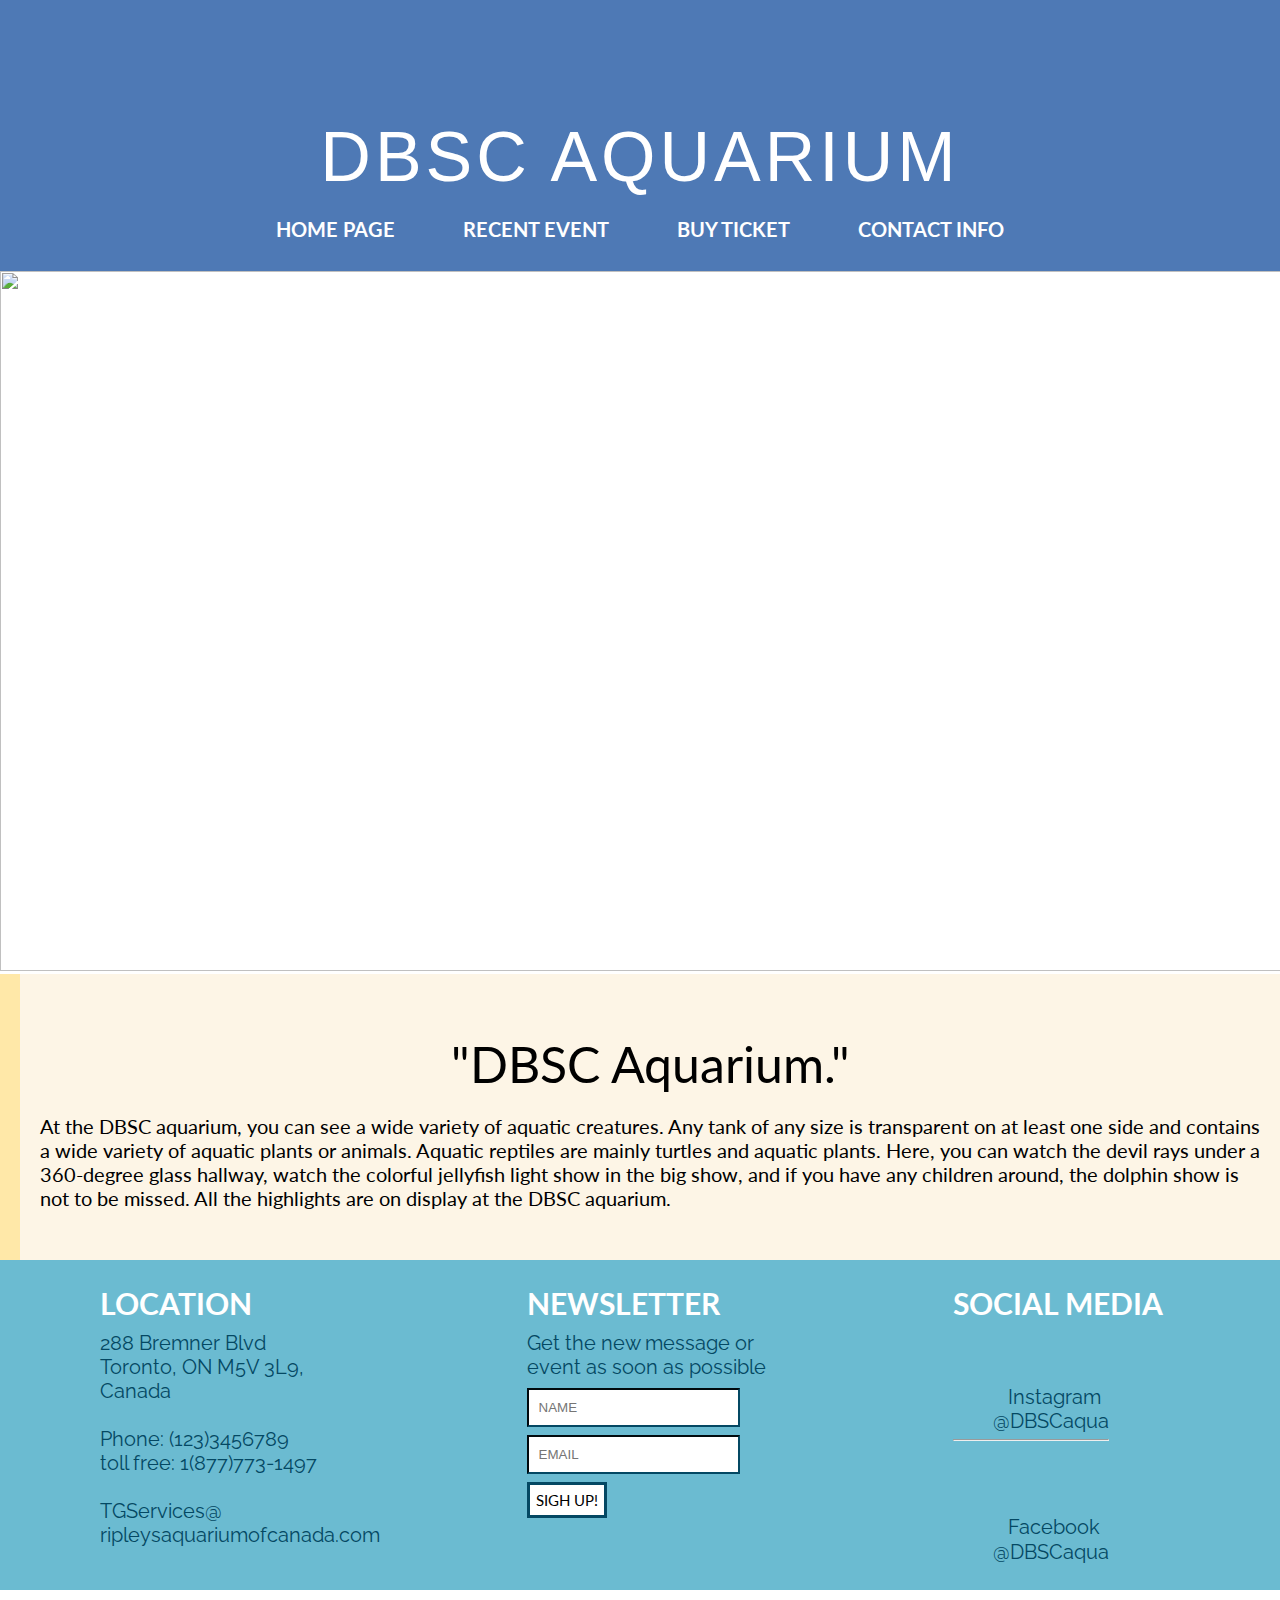
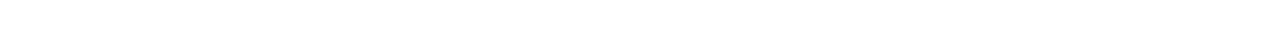
==== index.html @ dc7d0e6e "Add files via upload" ====
<!DOCTYPE html>
<html>
<head>
<link rel="stylesheet" type="text/css" href="water.css">




<link rel="preconnect" href="https://fonts.googleapis.com">
<link rel="preconnect" href="https://fonts.gstatic.com" crossorigin>
<link href="https://fonts.googleapis.com/css2?family=Didact+Gothic&family=Lato:wght@400;700&family=Montserrat:wght@600&family=Raleway:wght@300&display=swap" rel="stylesheet"> 




<link rel="stylesheet" href="https://use.typekit.net/yel5gvb.css">
	<meta name="viewport" content="width=device-width, initial-scale=1">
	<meta name="Keywords" content="animals, marine organism, penguin, dolphin, whale, performance, family activity, sea, freshwater, vacation, fun experience, unique.">
	<meta name="Description" content="DBSC aquarium brings you, your family and friends a fabulous holiday experience, stimulating your interest in exploring the mysterious ocean while watching Marine life.">
	<link rel="stylesheet" type="text/css" href="water.css">
	<title>homepage</title>
</head>
<body style="margin: 0px;">
	

<!--the whole navigation bar plus massive heading-->
<div class="navbar">
	<div>
	<h1 class="head1" style="font-size: 70px;"><a href="home.html" style="text-decoration: none; color: white;">DBSC Aquarium</a></h1>
	</div>	
	<div class="topnav">
		<a class="text" href="home.html">Home Page</a>
    <a class="text" href="currentevent.html">Recent Event</a>
    <a class="text" href="ticket.html">Buy Ticket</a>
		<a class="text" href="contact.html">Contact Info</a>
	</div>
</div>
	

<div class="logo"></div>

<img src="http://getwallpapers.com/wallpaper/full/d/9/0/1488595-aquarium-hd-1080p-wallpaper-1920x1080-mobile.jpg"; style="  width:1422px; height: 700px; ">

<!--the introduction-->

<div class="left background">
	<p style="font-size: 50px; text-align: center; margin-bottom: 0px; font-family: 'Lato', sans-serif;">"DBSC Aquarium."</p>
    <p style="font-size: 20px; font-family: 'Lato', sans-serif; margin-left: 20px; margin-right: 20px;">At the DBSC aquarium, you can see a wide variety of aquatic creatures. Any tank of any size is transparent on at least one side and contains a wide variety of aquatic plants or animals. Aquatic reptiles are mainly turtles and aquatic plants. Here, you can watch the devil rays under a 360-degree glass hallway, watch the colorful jellyfish light show in the big show, and if you have any children around, the dolphin show is not to be missed. All the highlights are on display at the DBSC aquarium.</p>
</div>



<!--footer-->
<div>
    <div class="column" style="background-color:#6bbbd1;">
      <h2 class="location">LOCATION</h2>
      <p class="footer"> 288 Bremner Blvd <br>
      Toronto, ON M5V 3L9, Canada <br><br>
      Phone: (123)3456789 <br>
      toll free: 1(877)773-1497<br><br>
      TGServices@​<br>
      ripleysaquariumofcanada.com
      </p>
    </div>

    <div class="column" style="background-color:#6bbbd1;">
      <h2 class="location">NEWSLETTER</h2>
      <p class="footer">Get the new message or event as soon as possible </p>
    <div class="contact">
      <form>
        <br>
        <input type="text" placeholder="NAME">
        <br>
        <br>
        <input type="text" placeholder="EMAIL">
        <br>
        <br>
        <input type="submit" value="SIGH UP!">
      </form>
    </div>

    </div>
    <div class="column " style="background-color:#6bbbd1;">
      <h2 class="location">SOCIAL MEDIA</h2>
      <br><br><br><br>
   
    <div style="background-image:url(https://cdn.iconscout.com/icon/free/png-256/instagram-86-433323.png); width: 50px; height: 50px;background-size: 50px;  margin-left: 175px;margin-right: auto;display: block; background-repeat: no-repeat;margin-top: -60px; margin-bottom: 30px;"></div>

    <p class="footer" style="margin-top: -10px; line-height: 0.5px;margin-left: 155px;margin-right: auto;margin-bottom: 15px;margin-top: -10px;">Instagram</p>
    <a href="https://www.instagram.com/explore/tags/aquarium/?hl=en" style="line-height: 0.01px;margin-left: 140px;margin-right: auto; text-decoration: none;  padding-top: -120px;  overflow: auto;  font-size: 20px;  font-size: 20px;font-family: 'Raleway', sans-serif;color: #044863;">@DBSCaqua</a>
    <hr style="margin-left: 100px; margin-right: 171px;">


    <div style="background-image:url(https://upload.wikimedia.org/wikipedia/commons/thumb/c/c3/Facebook_icon_%28black%29.svg/768px-Facebook_icon_%28black%29.svg.png?20160411105641); width: 50px; height: 50px;background-size: 50px;  margin-left: 175px;margin-right: auto;display: block; background-repeat: no-repeat;margin-top: 20px; margin-bottom: 26px;"></div>
    <p class="footer" style="margin-top: -10px; line-height: 0.5px;margin-left: 155px;margin-right: auto;margin-bottom: 15px;margin-top: -10px;">Facebook</p>
    <a href="https://www.facebook.com/pages/category/aquarium/" style="line-height: 0.01px;margin-left: 140px;margin-right: auto; text-decoration: none;  padding-top: -120px;  overflow: auto;  font-size: 20px;  font-size: 20px;font-family: Raleway;color: #044863;">@DBSCaqua</a>  
  </div>



  </div>
</div>


</body>
</html>
---- water.css ----
* {box-sizing: border-box}
body {
	font-family: 'Lato', sans-serif;
}

.topnav a{
	overflow: visible;
	color: black;
	font-size: 20px;
	padding: 12px;
	/*the distance between each nav button*/
	margin-left: 20px;
	margin-right: 20px;
	/*the distance between each nav button*/
	text-decoration: none;
font-family: 'Lato', sans-serif;
	text-align: center;
	width: 10%;
	color: white;
	text-transform: uppercase;
	overflow: hidden;
	font-weight: bold;
}

.text{
	margin-bottom: 200px;
	padding-bottom: 200px;
  font-family: 'Montserrat', sans-serif;
}

.topnav {
	width: 100%;
	overflow: hidden;
	text-align: center;
}

.topnav a:hover{
	background-color: black;
    color: white;
}

.navbar {
	width: 100%;
	background-color: #4e79b5;
	margin-top: -100px;
	padding-bottom: 30px;
}

h1.head1 {
	text-align: center;
	text-transform: uppercase;
	font-family: gnuolane, sans-serif; 
	letter-spacing: 4px;
	font-weight: 500;	
	font-style: normal; f
	font-weight: lighter;
	font-size: 120px;
	margin-bottom: 20px;
	padding-top: 170px;
	color: white;
}

.column {
  	float: left;
  	width: 33.33%;
  	padding: 0px;
  	height: 330px;
  	margin-top: -10px;
  	background-color: #6bbbd1;
}

h2.location {
	color: white;
	font-family: 'Lato', sans-serif;
	margin-left: 100px;
  	margin-right: 80px;
  	font-size: 30px;
  	margin-bottom: -10px;
}

.footer {
	background-color: transparent;
font-family: 'Raleway', sans-serif;
	color: #044863;
	margin-left:100px;
  	margin-right: 80px;
  	font-size: 20px;
  	overflow: all;
}

input[type=text] {
 	width: 50%;
  	padding: 10px;
  	margin: -30px;
  	box-sizing: border-box;
  	background-color:white;
  	display: block;
  	margin-left: 100px;
	margin-right: auto;
	margin-bottom: 0px;
	color: #044863;
	border-color: #044863;
}


input[type=submit]{
	background-color:white;
	border: solid;
	border-color:#044863;
	box-sizing: border-box;
	color: black;
	padding-bottom: 6px;
	padding-top: 6px;
	font-size: 15px;
	font-family: 'Lato', sans-serif;
	display: block;
	/* I searched for "cursor" tag, cuz I think if I put my cursor on "submit", and the cursor is still, the submit will become really "fake" */ 
	cursor: pointer;
	margin-left: 100px;
	margin-right: auto;
	margin-top:-30px;
}

.joinnow [type=submit]{
	background-color:transparent;
	border: solid;
	border-color:black;
	box-sizing: border-box;
	color: black;
	padding-bottom: 6px;
	padding-top: 6px;
	font-size: 25px;
	font-family: 'Lato', sans-serif;
	display: block;
	/* I searched for "cursor" tag, cuz I think if I put my cursor on "submit", and the cursor is still, the submit will become really "fake" */ 
	cursor: pointer;
	margin-left: 38px;
	margin-right: auto;
	margin-top:-40px;
	width: 175px;
	height: 50px;
}


.left{
	border-left:20px solid #ffe8a8
}

.background{
	color:#000;background-color:#fdf5e6;
	padding-bottom:40px;
	padding-top: 10px;
}

.twocolumn {
	padding-top:30px;
	height: 300px;
	width: 100%;
}

.column3 {
  	float: left;
  	width: 35%;
  	height:270px; 
  	/*the distance between two column*/
  	margin-left:130px;
  	border-style: ridge;
  	border-radius: 25px;
  	box-shadow: 5px 10px 8px #888888;
  	margin-top: 20px;
}

.column4 {
	float: right;
  	width: 35%;
  	height:270px; 
  	margin-right :150px;
  	border-style: ridge;
  	border-radius: 25px;
  	box-shadow: 5px 10px 8px #888888;
  	margin-top: 20px;
}

.bigheading {
	font-weight: bold ;
	font-size: 40px;
	margin-top: 20px;
	margin-bottom:10px;
}

.maincontent {
	font-size: 20px;
}

.maps {
	margin-left: 100px;
	margin-right: 200px;
}

.column6 {
  	float: left;
  	width: 28%;
  	height: 300px; 
  	size: 400px;
  	margin-top: 0px;
  	margin-bottom: -100px;

}

.column7 {
	float: right;
	width: 60%;
	padding: 10px;
	height: 300px;
	margin-right: 50px;
	margin-top: 0px;
	margin-bottom: -100px;
	border-style: ridge;
	height: 300px;
	border-radius: 30px;
}



#darkblue {
  	background-image: url("https://live.staticflickr.com/6021/6015396482_9ab293f906_b.jpg");
  	background-size: 400px;
  	height: 300px;
  	width: 400px;
  	background-position: center;
  	background-repeat: no-repeat;
  	margin-left: 50px;
}


.approach {
  	float: left;
  	width: 28%;
  	background-color:#f5fbfc;
  	border-style:ridge;
  	height: 700px;
  	margin-bottom: 50px;
  	margin-top: 50px;
  	border-color: #A8A0A0;
  	box-shadow: 5px 10px 8px #888888;
  	border-radius: 30px;
}

.bigheading1 {

	font-size: 38px;
	margin-top: -1px;
	margin-bottom: -0px;
	font-family: 'Lato', sans-serif;
	padding-left:10px;
	padding-top: 10px;
}

.picture {
	background-size: 550px;
	height: 300px;
	background-repeat: no-repeat;
	margin-top: 50px;
	border-radius: 30px;
}

.access {
	font-family: 'Lato', sans-serif;
	font-size: 36px;
	margin-top: 0px;
	margin-bottom: -10px;
}

.realcontent {
	font-size: 30px;
	margin-top: 10px;
	margin-bottom: 10px;
	text-decoration: underline;
}
.columna {
  	float: left;
  	width: 30%;
  	height: 300px; 
  	margin-bottom:30px;
}

.columnb {
	float: right;
	width: 70%;
	height: 300px;
}


.headpic {
	background-image: url(Okinawa_Aquarium.jpg);
	background-size: 1500px;
	height: 250px;
	width: 1425px;
	margin-top: 30px;
}

.exhibition {
  font-family: 'Montserrat', sans-serif;
	margin-left: 80px;
}

#break {
	margin-bottom: 4000px;
}

.float {
	float: left;
}


.major {
	font-size: 20px;
	font-weight: bolder;
	margin-top: 20px; 
	margin-bottom: -5px; 
  font-family: 'Montserrat', sans-serif;
	margin-right: 80px;
}
.column50 {
  	width: 35%;
  	height: 300px; 
  	margin-bottom:30px;
  	margin-bottom:30px;
}

.columnlong {
  float: left;
  width: 46%;
  height: 250px;
  float: left; 
  margin-top: 170px;
}

.columnlong2 {
  float: left;
  width: 46%;
  height: 250px;
  float: left; 
  margin-top: 170px;
  background-color: white;
  border-style: ridge;
  border-width: 1px;
  border-color: #E5E5E5;
  padding:20px;
  font-family: 'Montserrat', sans-serif;
}

.sangha {
	background-size: 500px;
	height: 100%;
	width: 100%;
  	background-repeat: no-repeat;
}

.chuhan {
  font-family: 'Montserrat', sans-serif;
	font-size: 30px;
	font-weight: bold;
	margin-top: -10px;
}

.ash {
	font-size: 15px;
	margin-top: 5px;
}

.jianglin {
	margin-top: -5px;
}

.honywill {
	font-size: 15px;
	margin-top: 25px;
	color: #A8A0A0;
}

.leone {
	line-height: 30px;
	font-size: 18px;
	padding-left: 10px;
	padding-right: 10px;
}

.russian a{
	overflow: visible;
	float: left;
	color: black;
	font-size: 20px;
	padding: 12px;
	text-decoration: none;
	font-family: Didact Gothic, sans-serif;
	letter-spacing: 0.05px;
	text-align: center;
	width: 10%;
}

.russian a:hover{
	background-color: black;
    color: white;
    overflow: hidden;
}

.russian {
	width: 100%;
	background-color:transparent;
	margin-left: 20px;
}

a {
	text-decoration: none;
}

.logo {
	background-image: url(https://cdn.pixabay.com/photo/2020/07/20/05/22/shark-5421877_1280.png);
	background-size: 150px;
	width: 400px;
	height: 250px;
	float: left;
	margin-top: -255px;
	margin-left: 640px;
	background-repeat: no-repeat;
}
---- water.css ----
* {box-sizing: border-box}
body {
	font-family: 'Lato', sans-serif;
}

.topnav a{
	overflow: visible;
	color: black;
	font-size: 20px;
	padding: 12px;
	/*the distance between each nav button*/
	margin-left: 20px;
	margin-right: 20px;
	/*the distance between each nav button*/
	text-decoration: none;
font-family: 'Lato', sans-serif;
	text-align: center;
	width: 10%;
	color: white;
	text-transform: uppercase;
	overflow: hidden;
	font-weight: bold;
}

.text{
	margin-bottom: 200px;
	padding-bottom: 200px;
  font-family: 'Montserrat', sans-serif;
}

.topnav {
	width: 100%;
	overflow: hidden;
	text-align: center;
}

.topnav a:hover{
	background-color: black;
    color: white;
}

.navbar {
	width: 100%;
	background-color: #4e79b5;
	margin-top: -100px;
	padding-bottom: 30px;
}

h1.head1 {
	text-align: center;
	text-transform: uppercase;
	font-family: gnuolane, sans-serif; 
	letter-spacing: 4px;
	font-weight: 500;	
	font-style: normal; f
	font-weight: lighter;
	font-size: 120px;
	margin-bottom: 20px;
	padding-top: 170px;
	color: white;
}

.column {
  	float: left;
  	width: 33.33%;
  	padding: 0px;
  	height: 330px;
  	margin-top: -10px;
  	background-color: #6bbbd1;
}

h2.location {
	color: white;
	font-family: 'Lato', sans-serif;
	margin-left: 100px;
  	margin-right: 80px;
  	font-size: 30px;
  	margin-bottom: -10px;
}

.footer {
	background-color: transparent;
font-family: 'Raleway', sans-serif;
	color: #044863;
	margin-left:100px;
  	margin-right: 80px;
  	font-size: 20px;
  	overflow: all;
}

input[type=text] {
 	width: 50%;
  	padding: 10px;
  	margin: -30px;
  	box-sizing: border-box;
  	background-color:white;
  	display: block;
  	margin-left: 100px;
	margin-right: auto;
	margin-bottom: 0px;
	color: #044863;
	border-color: #044863;
}


input[type=submit]{
	background-color:white;
	border: solid;
	border-color:#044863;
	box-sizing: border-box;
	color: black;
	padding-bottom: 6px;
	padding-top: 6px;
	font-size: 15px;
	font-family: 'Lato', sans-serif;
	display: block;
	/* I searched for "cursor" tag, cuz I think if I put my cursor on "submit", and the cursor is still, the submit will become really "fake" */ 
	cursor: pointer;
	margin-left: 100px;
	margin-right: auto;
	margin-top:-30px;
}

.joinnow [type=submit]{
	background-color:transparent;
	border: solid;
	border-color:black;
	box-sizing: border-box;
	color: black;
	padding-bottom: 6px;
	padding-top: 6px;
	font-size: 25px;
	font-family: 'Lato', sans-serif;
	display: block;
	/* I searched for "cursor" tag, cuz I think if I put my cursor on "submit", and the cursor is still, the submit will become really "fake" */ 
	cursor: pointer;
	margin-left: 38px;
	margin-right: auto;
	margin-top:-40px;
	width: 175px;
	height: 50px;
}


.left{
	border-left:20px solid #ffe8a8
}

.background{
	color:#000;background-color:#fdf5e6;
	padding-bottom:40px;
	padding-top: 10px;
}

.twocolumn {
	padding-top:30px;
	height: 300px;
	width: 100%;
}

.column3 {
  	float: left;
  	width: 35%;
  	height:270px; 
  	/*the distance between two column*/
  	margin-left:130px;
  	border-style: ridge;
  	border-radius: 25px;
  	box-shadow: 5px 10px 8px #888888;
  	margin-top: 20px;
}

.column4 {
	float: right;
  	width: 35%;
  	height:270px; 
  	margin-right :150px;
  	border-style: ridge;
  	border-radius: 25px;
  	box-shadow: 5px 10px 8px #888888;
  	margin-top: 20px;
}

.bigheading {
	font-weight: bold ;
	font-size: 40px;
	margin-top: 20px;
	margin-bottom:10px;
}

.maincontent {
	font-size: 20px;
}

.maps {
	margin-left: 100px;
	margin-right: 200px;
}

.column6 {
  	float: left;
  	width: 28%;
  	height: 300px; 
  	size: 400px;
  	margin-top: 0px;
  	margin-bottom: -100px;

}

.column7 {
	float: right;
	width: 60%;
	padding: 10px;
	height: 300px;
	margin-right: 50px;
	margin-top: 0px;
	margin-bottom: -100px;
	border-style: ridge;
	height: 300px;
	border-radius: 30px;
}



#darkblue {
  	background-image: url("https://live.staticflickr.com/6021/6015396482_9ab293f906_b.jpg");
  	background-size: 400px;
  	height: 300px;
  	width: 400px;
  	background-position: center;
  	background-repeat: no-repeat;
  	margin-left: 50px;
}


.approach {
  	float: left;
  	width: 28%;
  	background-color:#f5fbfc;
  	border-style:ridge;
  	height: 700px;
  	margin-bottom: 50px;
  	margin-top: 50px;
  	border-color: #A8A0A0;
  	box-shadow: 5px 10px 8px #888888;
  	border-radius: 30px;
}

.bigheading1 {

	font-size: 38px;
	margin-top: -1px;
	margin-bottom: -0px;
	font-family: 'Lato', sans-serif;
	padding-left:10px;
	padding-top: 10px;
}

.picture {
	background-size: 550px;
	height: 300px;
	background-repeat: no-repeat;
	margin-top: 50px;
	border-radius: 30px;
}

.access {
	font-family: 'Lato', sans-serif;
	font-size: 36px;
	margin-top: 0px;
	margin-bottom: -10px;
}

.realcontent {
	font-size: 30px;
	margin-top: 10px;
	margin-bottom: 10px;
	text-decoration: underline;
}
.columna {
  	float: left;
  	width: 30%;
  	height: 300px; 
  	margin-bottom:30px;
}

.columnb {
	float: right;
	width: 70%;
	height: 300px;
}


.headpic {
	background-image: url(Okinawa_Aquarium.jpg);
	background-size: 1500px;
	height: 250px;
	width: 1425px;
	margin-top: 30px;
}

.exhibition {
  font-family: 'Montserrat', sans-serif;
	margin-left: 80px;
}

#break {
	margin-bottom: 4000px;
}

.float {
	float: left;
}


.major {
	font-size: 20px;
	font-weight: bolder;
	margin-top: 20px; 
	margin-bottom: -5px; 
  font-family: 'Montserrat', sans-serif;
	margin-right: 80px;
}
.column50 {
  	width: 35%;
  	height: 300px; 
  	margin-bottom:30px;
  	margin-bottom:30px;
}

.columnlong {
  float: left;
  width: 46%;
  height: 250px;
  float: left; 
  margin-top: 170px;
}

.columnlong2 {
  float: left;
  width: 46%;
  height: 250px;
  float: left; 
  margin-top: 170px;
  background-color: white;
  border-style: ridge;
  border-width: 1px;
  border-color: #E5E5E5;
  padding:20px;
  font-family: 'Montserrat', sans-serif;
}

.sangha {
	background-size: 500px;
	height: 100%;
	width: 100%;
  	background-repeat: no-repeat;
}

.chuhan {
  font-family: 'Montserrat', sans-serif;
	font-size: 30px;
	font-weight: bold;
	margin-top: -10px;
}

.ash {
	font-size: 15px;
	margin-top: 5px;
}

.jianglin {
	margin-top: -5px;
}

.honywill {
	font-size: 15px;
	margin-top: 25px;
	color: #A8A0A0;
}

.leone {
	line-height: 30px;
	font-size: 18px;
	padding-left: 10px;
	padding-right: 10px;
}

.russian a{
	overflow: visible;
	float: left;
	color: black;
	font-size: 20px;
	padding: 12px;
	text-decoration: none;
	font-family: Didact Gothic, sans-serif;
	letter-spacing: 0.05px;
	text-align: center;
	width: 10%;
}

.russian a:hover{
	background-color: black;
    color: white;
    overflow: hidden;
}

.russian {
	width: 100%;
	background-color:transparent;
	margin-left: 20px;
}

a {
	text-decoration: none;
}

.logo {
	background-image: url(https://cdn.pixabay.com/photo/2020/07/20/05/22/shark-5421877_1280.png);
	background-size: 150px;
	width: 400px;
	height: 250px;
	float: left;
	margin-top: -255px;
	margin-left: 640px;
	background-repeat: no-repeat;
}
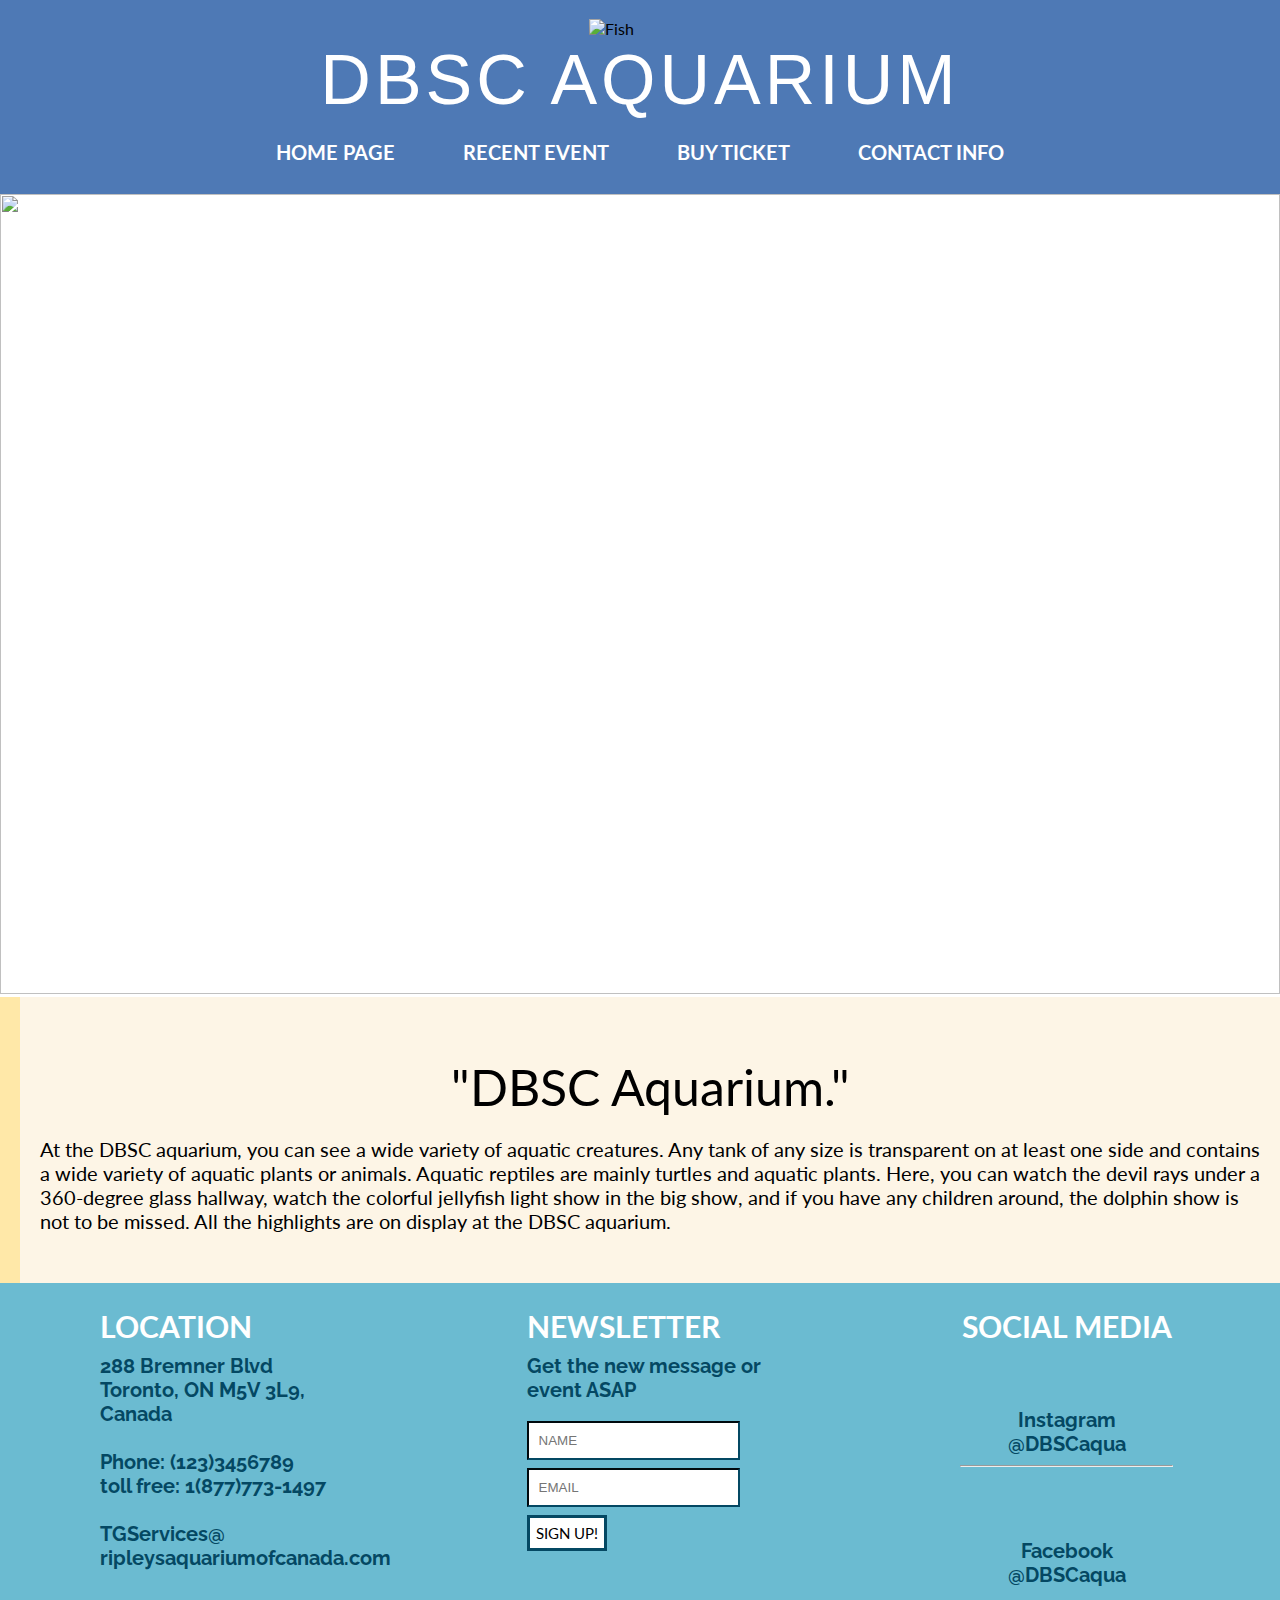
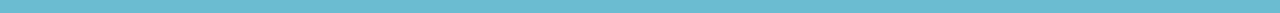
==== commit 190b06c7: "Add files via upload" ====
--- a/index.html
+++ b/index.html
@@ -24,12 +24,19 @@
 	
 
 <!--the whole navigation bar plus massive heading-->
-<div class="navbar">
+<div class="navbar2">
+<br>
+  <img src="https://cdn.pixabay.com/photo/2020/07/20/05/22/shark-5421877_1280.png"; alt="Fish" style=" display: block;
+  width: 8%; 
+  height: 8%;
+  margin-left: auto;
+  margin-right: auto;
+  margin-bottom: -215px;">
 	<div>
 	<h1 class="head1" style="font-size: 70px;"><a href="home.html" style="text-decoration: none; color: white;">DBSC Aquarium</a></h1>
 	</div>	
 	<div class="topnav">
-		<a class="text" href="home.html">Home Page</a>
+		<a class="text" href="index.html">Home Page</a>
     <a class="text" href="currentevent.html">Recent Event</a>
     <a class="text" href="ticket.html">Buy Ticket</a>
 		<a class="text" href="contact.html">Contact Info</a>
@@ -37,9 +44,9 @@
 </div>
 	
 
-<div class="logo"></div>
 
-<img src="http://getwallpapers.com/wallpaper/full/d/9/0/1488595-aquarium-hd-1080p-wallpaper-1920x1080-mobile.jpg"; style="  width:1422px; height: 700px; ">
+
+<img src="http://getwallpapers.com/wallpaper/full/d/9/0/1488595-aquarium-hd-1080p-wallpaper-1920x1080-mobile.jpg"; style="  width:100%; height: 800px; ">
 
 <!--the introduction-->
 
@@ -51,6 +58,7 @@
 
 
 <!--footer-->
+
 <div>
     <div class="column" style="background-color:#6bbbd1;">
       <h2 class="location">LOCATION</h2>
@@ -62,45 +70,36 @@
       ripleysaquariumofcanada.com
       </p>
     </div>
-
     <div class="column" style="background-color:#6bbbd1;">
       <h2 class="location">NEWSLETTER</h2>
-      <p class="footer">Get the new message or event as soon as possible </p>
-    <div class="contact">
-      <form>
-        <br>
-        <input type="text" placeholder="NAME">
-        <br>
-        <br>
-        <input type="text" placeholder="EMAIL">
-        <br>
-        <br>
-        <input type="submit" value="SIGH UP!">
-      </form>
-    </div>
-
+      <p class="footer" style="margin-bottom:30px;">Get the new message or event ASAP </p>
+      <div class="contact" >
+        <form>
+          <br>
+          <input type="text" placeholder="NAME">
+          <br>
+          <br>
+          <input type="text" placeholder="EMAIL">
+          <br>
+          <br>
+          <input type="submit" value="SIGN UP!">
+        </form>
+      </div>
     </div>
     <div class="column " style="background-color:#6bbbd1;">
-      <h2 class="location">SOCIAL MEDIA</h2>
+      <h2 class="location3">SOCIAL MEDIA</h2>
       <br><br><br><br>
-   
-    <div style="background-image:url(https://cdn.iconscout.com/icon/free/png-256/instagram-86-433323.png); width: 50px; height: 50px;background-size: 50px;  margin-left: 175px;margin-right: auto;display: block; background-repeat: no-repeat;margin-top: -60px; margin-bottom: 30px;"></div>
-
-    <p class="footer" style="margin-top: -10px; line-height: 0.5px;margin-left: 155px;margin-right: auto;margin-bottom: 15px;margin-top: -10px;">Instagram</p>
-    <a href="https://www.instagram.com/explore/tags/aquarium/?hl=en" style="line-height: 0.01px;margin-left: 140px;margin-right: auto; text-decoration: none;  padding-top: -120px;  overflow: auto;  font-size: 20px;  font-size: 20px;font-family: 'Raleway', sans-serif;color: #044863;">@DBSCaqua</a>
-    <hr style="margin-left: 100px; margin-right: 171px;">
-
-
-    <div style="background-image:url(https://upload.wikimedia.org/wikipedia/commons/thumb/c/c3/Facebook_icon_%28black%29.svg/768px-Facebook_icon_%28black%29.svg.png?20160411105641); width: 50px; height: 50px;background-size: 50px;  margin-left: 175px;margin-right: auto;display: block; background-repeat: no-repeat;margin-top: 20px; margin-bottom: 26px;"></div>
-    <p class="footer" style="margin-top: -10px; line-height: 0.5px;margin-left: 155px;margin-right: auto;margin-bottom: 15px;margin-top: -10px;">Facebook</p>
-    <a href="https://www.facebook.com/pages/category/aquarium/" style="line-height: 0.01px;margin-left: 140px;margin-right: auto; text-decoration: none;  padding-top: -120px;  overflow: auto;  font-size: 20px;  font-size: 20px;font-family: Raleway;color: #044863;">@DBSCaqua</a>  
-  </div>
-
-
-
-  </div>
+    <div class="logothree"></div>
+    <p class="footer2">Instagram</p> <br>
+    <p class="footer2" style="margin-bottom: 20px;">@DBSCaqua</p>
+    <hr style="margin-left: auto; margin-right: auto;width: 50%;">
+    <br><br><br><br>
+    <div class="logo2"></div>
+    <p class="footer2"> Facebook</p> <br>
+    <p class="footer2">@DBSCaqua</p>
+    </div>
 </div>
-
+<!--footer-->
 
 </body>
-</html>+</html>
--- a/water.css
+++ b/water.css
@@ -46,6 +46,13 @@
 	padding-bottom: 30px;
 }
 
+.navbar2 {
+	width: 100%;
+	background-color: #4e79b5;
+	margin-top: 0px;
+	padding-bottom: 30px;
+}
+
 h1.head1 {
 	text-align: center;
 	text-transform: uppercase;
@@ -78,15 +85,57 @@
   	margin-bottom: -10px;
 }
 
+h2.location3 {
+	color: white;
+	font-family: 'Lato', sans-serif;
+	text-align: center;
+	margin-left: auto;
+  	margin-right: auto;
+  	display: block;
+  	width: 8em;
+  	font-size: 30px;
+  	margin-bottom: -10px;
+}
+
+
+.footer3 {
+	background-color: transparent;
+	font-family: 'Lato', sans-serif;
+	color: #044863;
+
+	margin-left:120px;
+  margin-right: 80px;
+  font-size: 20px;
+  overflow: all;
+}
+
 .footer {
 	background-color: transparent;
-font-family: 'Raleway', sans-serif;
+	font-family: Raleway;
+	font-weight: bold;
 	color: #044863;
 	margin-left:100px;
   	margin-right: 80px;
   	font-size: 20px;
   	overflow: all;
 }
+
+.footer2 {
+	background-color: transparent;
+	font-family: 'Raleway', sans-serif;
+		font-weight: bold;
+	color: #044863;
+  font-size: 20px;
+  overflow: all;
+  text-align: center;
+  line-height: 0.5px;
+  margin-left: auto;
+  margin-right: auto;
+  margin-bottom: 15px;
+  display: block;
+	margin-top: -10px;
+}
+
 
 input[type=text] {
  	width: 50%;
@@ -229,7 +278,7 @@
   	width: 400px;
   	background-position: center;
   	background-repeat: no-repeat;
-  	margin-left: 50px;
+  	margin-left: 100px;
 }
 
 
@@ -292,11 +341,12 @@
 
 
 .headpic {
-	background-image: url(Okinawa_Aquarium.jpg);
-	background-size: 1500px;
+	background-image: url(https://wallpaperaccess.com/full/198357.jpg);
+	background-size: 2000px;
 	height: 250px;
-	width: 1425px;
+	width: 100%;
 	margin-top: 30px;
+	background-repeat: no-repeat;
 }
 
 .exhibition {
@@ -408,7 +458,7 @@
 .russian {
 	width: 100%;
 	background-color:transparent;
-	margin-left: 20px;
+	margin-left: 0px;
 }
 
 a {
@@ -424,4 +474,32 @@
 	margin-top: -255px;
 	margin-left: 640px;
 	background-repeat: no-repeat;
-}+}
+
+
+.logo2 {
+	background-image:url('https://upload.wikimedia.org/wikipedia/commons/thumb/c/c3/Facebook_icon_%28black%29.svg/768px-Facebook_icon_%28black%29.svg.png?20160411105641'); 
+	width: 50px; 
+	height: 50px;
+	background-size: 50px;
+	margin-left: auto;
+	margin-right: auto;
+	display: block;
+	background-repeat: no-repeat;
+	margin-top: -70px;
+	margin-bottom: 30px;"
+}
+
+.logothree {
+	background-image:url(https://cdn.iconscout.com/icon/free/png-256/instagram-86-433323.png); 
+	width: 50px; 
+	height: 50px;
+	background-size: 50px;  
+	margin-left: auto;
+	margin-right: auto;
+	display: block; 
+	background-repeat: no-repeat;
+	margin-top: -55px; 
+	margin-bottom:25px;"
+}
+
--- a/water.css
+++ b/water.css
@@ -46,6 +46,13 @@
 	padding-bottom: 30px;
 }
 
+.navbar2 {
+	width: 100%;
+	background-color: #4e79b5;
+	margin-top: 0px;
+	padding-bottom: 30px;
+}
+
 h1.head1 {
 	text-align: center;
 	text-transform: uppercase;
@@ -78,15 +85,57 @@
   	margin-bottom: -10px;
 }
 
+h2.location3 {
+	color: white;
+	font-family: 'Lato', sans-serif;
+	text-align: center;
+	margin-left: auto;
+  	margin-right: auto;
+  	display: block;
+  	width: 8em;
+  	font-size: 30px;
+  	margin-bottom: -10px;
+}
+
+
+.footer3 {
+	background-color: transparent;
+	font-family: 'Lato', sans-serif;
+	color: #044863;
+
+	margin-left:120px;
+  margin-right: 80px;
+  font-size: 20px;
+  overflow: all;
+}
+
 .footer {
 	background-color: transparent;
-font-family: 'Raleway', sans-serif;
+	font-family: Raleway;
+	font-weight: bold;
 	color: #044863;
 	margin-left:100px;
   	margin-right: 80px;
   	font-size: 20px;
   	overflow: all;
 }
+
+.footer2 {
+	background-color: transparent;
+	font-family: 'Raleway', sans-serif;
+		font-weight: bold;
+	color: #044863;
+  font-size: 20px;
+  overflow: all;
+  text-align: center;
+  line-height: 0.5px;
+  margin-left: auto;
+  margin-right: auto;
+  margin-bottom: 15px;
+  display: block;
+	margin-top: -10px;
+}
+
 
 input[type=text] {
  	width: 50%;
@@ -229,7 +278,7 @@
   	width: 400px;
   	background-position: center;
   	background-repeat: no-repeat;
-  	margin-left: 50px;
+  	margin-left: 100px;
 }
 
 
@@ -292,11 +341,12 @@
 
 
 .headpic {
-	background-image: url(Okinawa_Aquarium.jpg);
-	background-size: 1500px;
+	background-image: url(https://wallpaperaccess.com/full/198357.jpg);
+	background-size: 2000px;
 	height: 250px;
-	width: 1425px;
+	width: 100%;
 	margin-top: 30px;
+	background-repeat: no-repeat;
 }
 
 .exhibition {
@@ -408,7 +458,7 @@
 .russian {
 	width: 100%;
 	background-color:transparent;
-	margin-left: 20px;
+	margin-left: 0px;
 }
 
 a {
@@ -424,4 +474,32 @@
 	margin-top: -255px;
 	margin-left: 640px;
 	background-repeat: no-repeat;
-}+}
+
+
+.logo2 {
+	background-image:url('https://upload.wikimedia.org/wikipedia/commons/thumb/c/c3/Facebook_icon_%28black%29.svg/768px-Facebook_icon_%28black%29.svg.png?20160411105641'); 
+	width: 50px; 
+	height: 50px;
+	background-size: 50px;
+	margin-left: auto;
+	margin-right: auto;
+	display: block;
+	background-repeat: no-repeat;
+	margin-top: -70px;
+	margin-bottom: 30px;"
+}
+
+.logothree {
+	background-image:url(https://cdn.iconscout.com/icon/free/png-256/instagram-86-433323.png); 
+	width: 50px; 
+	height: 50px;
+	background-size: 50px;  
+	margin-left: auto;
+	margin-right: auto;
+	display: block; 
+	background-repeat: no-repeat;
+	margin-top: -55px; 
+	margin-bottom:25px;"
+}
+
